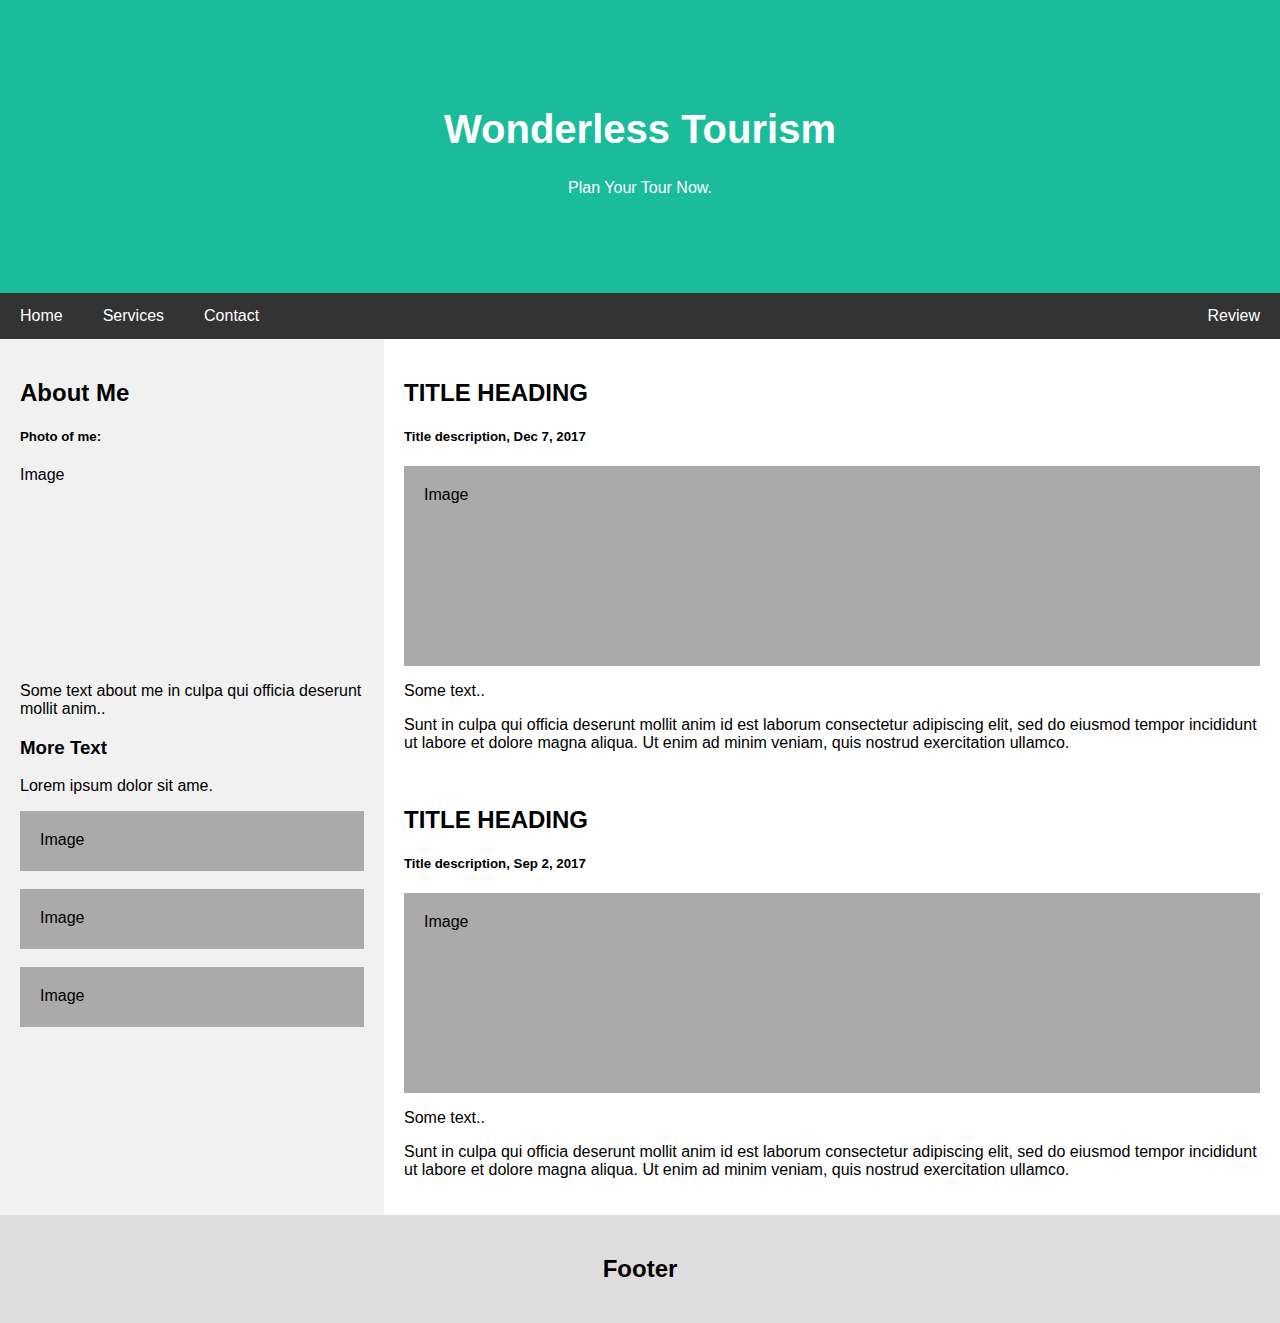
==== website/index.html @ 0c083a76 "Add files via upload" ====
<!DOCTYPE html>
<html lang="en">
<head>
<title>Page Title</title>
<meta charset="UTF-8">
<meta name="viewport" content="width=device-width, initial-scale=1">
<style>
* {
  box-sizing: border-box;
}

/* Style the body */
body {
  font-family: Arial, Helvetica, sans-serif;
  margin: 0;
}

/* Header/logo Title */
.header {
  padding: 80px;
  text-align: center;
  background: #1abc9c;
  color: white;
}

/* Increase the font size of the heading */
.header h1 {
  font-size: 40px;
}

/* Style the top navigation bar */
.navbar {
  overflow: hidden;
  background-color: #333;
}

/* Style the navigation bar links */
.navbar a {
  float: left;
  display: block;
  color: white;
  text-align: center;
  padding: 14px 20px;
  text-decoration: none;
}

/* Right-aligned link */
.navbar a.right {
  float: right;
}

/* Change color on hover */
.navbar a:hover {
  background-color: #ddd;
  color: black;
}

/* Column container */
.row {  
  display: -ms-flexbox; /* IE10 */
  display: flex;
  -ms-flex-wrap: wrap; /* IE10 */
  flex-wrap: wrap;
}

/* Create two unequal columns that sits next to each other */
/* Sidebar/left column */
.side {
  -ms-flex: 30%; /* IE10 */
  flex: 30%;
  background-color: #f1f1f1;
  padding: 20px;
}

/* Main column */
.main {   
  -ms-flex: 70%; /* IE10 */
  flex: 70%;
  background-color: white;
  padding: 20px;
}

/* Fake image, just for this example */
.fakeimg {
  background-color: #aaa;
  width: 100%;
  padding: 20px;
}

/* Footer */
.footer {
  padding: 20px;
  text-align: center;
  background: #ddd;
}

/* Responsive layout - when the screen is less than 700px wide, make the two columns stack on top of each other instead of next to each other */
@media screen and (max-width: 700px) {
  .row {   
    flex-direction: column;
  }
}

/* Responsive layout - when the screen is less than 400px wide, make the navigation links stack on top of each other instead of next to each other */
@media screen and (max-width: 400px) {
  .navbar a {
    float: none;
    width: 100%;
  }
}
</style>
</head>
<body>

<div class="header">
  <h1>Wonderless Tourism</h1>
  <p>Plan Your Tour Now.</p>
</div>

<div class="navbar">
  <a href="#">Home</a>
  <a href="#">Services</a>
  <a href="#">Contact</a>
  <a href="#" class="right">Review</a>
</div>

<div class="row">
  <div class="side">
    <h2>About Me</h2>
    <h5>Photo of me:</h5>
    <div class="1 jpg file" style="height:200px;">Image</div>
    <p>Some text about me in culpa qui officia deserunt mollit anim..</p>
    <h3>More Text</h3>
    <p>Lorem ipsum dolor sit ame.</p>
    <div class="fakeimg" style="height:60px;">Image</div><br>
    <div class="fakeimg" style="height:60px;">Image</div><br>
    <div class="fakeimg" style="height:60px;">Image</div>
  </div>
  <div class="main">
    <h2>TITLE HEADING</h2>
    <h5>Title description, Dec 7, 2017</h5>
    <div class="fakeimg" style="height:200px;">Image</div>
    <p>Some text..</p>
    <p>Sunt in culpa qui officia deserunt mollit anim id est laborum consectetur adipiscing elit, sed do eiusmod tempor incididunt ut labore et dolore magna aliqua. Ut enim ad minim veniam, quis nostrud exercitation ullamco.</p>
    <br>
    <h2>TITLE HEADING</h2>
    <h5>Title description, Sep 2, 2017</h5>
    <div class="fakeimg" style="height:200px;">Image</div>
    <p>Some text..</p>
    <p>Sunt in culpa qui officia deserunt mollit anim id est laborum consectetur adipiscing elit, sed do eiusmod tempor incididunt ut labore et dolore magna aliqua. Ut enim ad minim veniam, quis nostrud exercitation ullamco.</p>
  </div>
</div>

<div class="footer">
  <h2>Footer</h2>
</div>

</body>
</html>
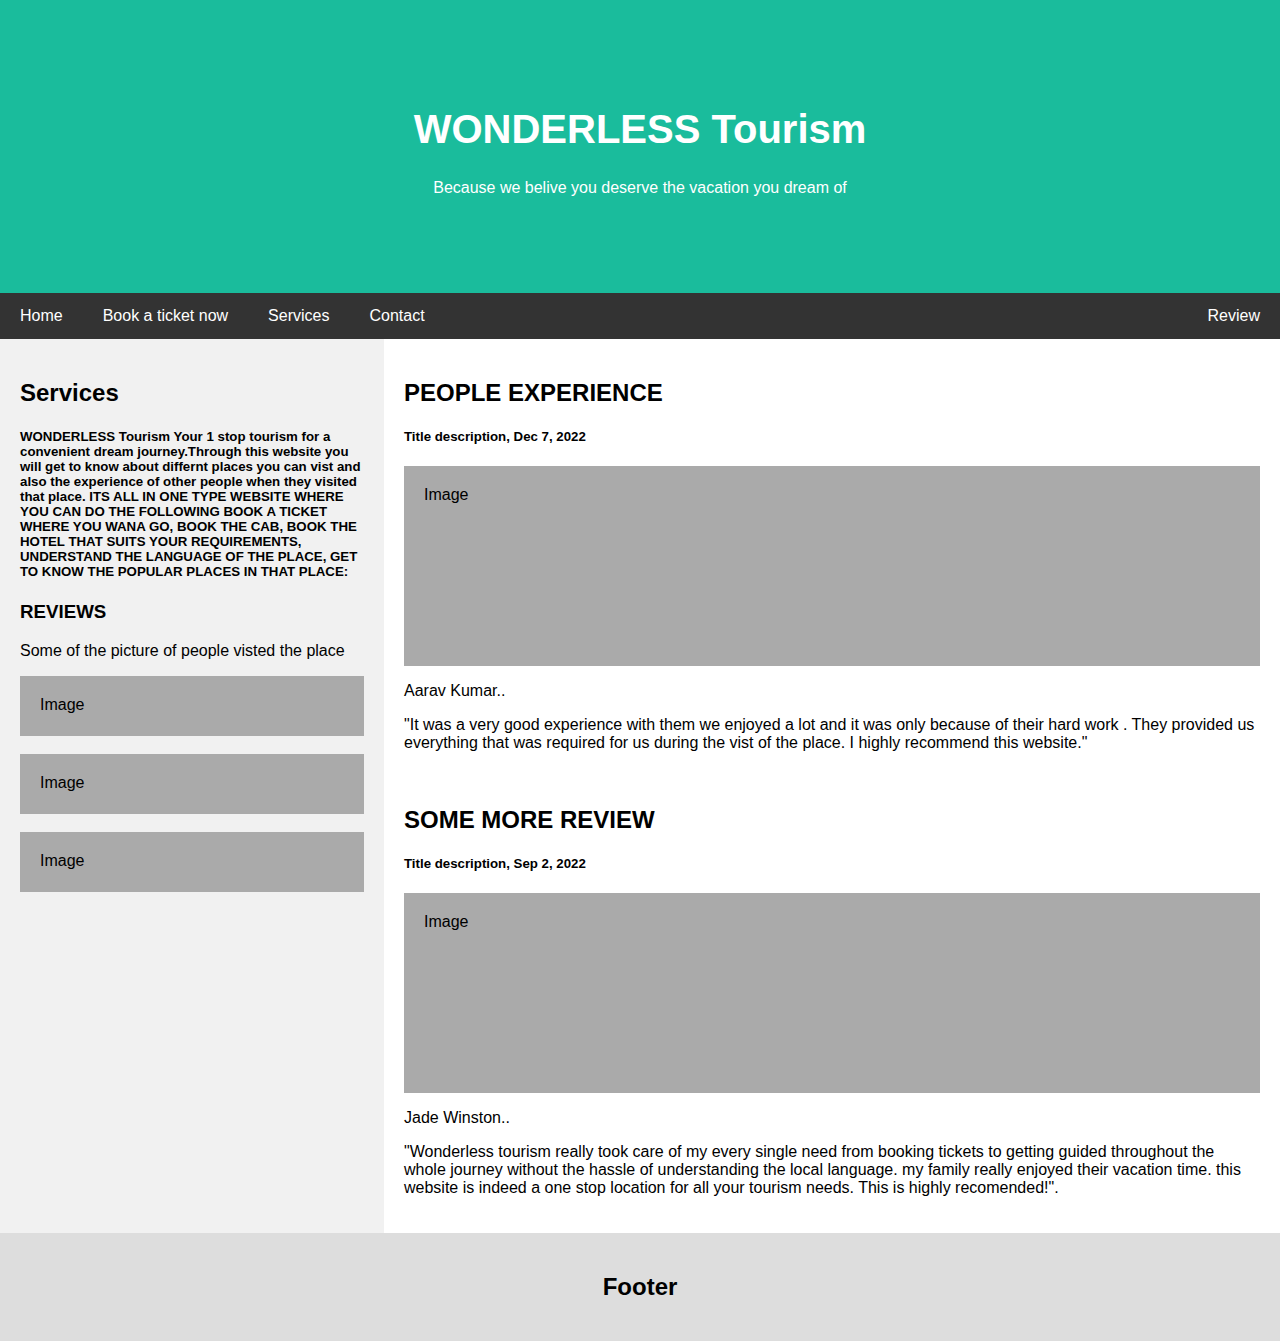
==== commit 33319ea0: "Update index.html" ====
--- a/website/index.html
+++ b/website/index.html
@@ -113,12 +113,13 @@
 <body>
 
 <div class="header">
-  <h1>Wonderless Tourism</h1>
-  <p>Plan Your Tour Now.</p>
+  <h1>WONDERLESS Tourism</h1>
+  <p>Because we belive you deserve the vacation you dream of</p>
 </div>
 
 <div class="navbar">
   <a href="#">Home</a>
+  <a href="#">Book a ticket now</a>
   <a href="#">Services</a>
   <a href="#">Contact</a>
   <a href="#" class="right">Review</a>
@@ -126,28 +127,39 @@
 
 <div class="row">
   <div class="side">
-    <h2>About Me</h2>
-    <h5>Photo of me:</h5>
-    <div class="1 jpg file" style="height:200px;">Image</div>
-    <p>Some text about me in culpa qui officia deserunt mollit anim..</p>
-    <h3>More Text</h3>
-    <p>Lorem ipsum dolor sit ame.</p>
+    <h2>Services</h2>
+    <h5>WONDERLESS Tourism Your 1 stop tourism for a convenient dream journey.Through this website you will get to know about differnt places you can vist and also the experience of other people when they visited that place. ITS ALL IN ONE TYPE WEBSITE WHERE YOU CAN DO THE FOLLOWING
+    BOOK A TICKET WHERE YOU WANA GO,
+    BOOK THE CAB, 
+    BOOK THE HOTEL THAT SUITS YOUR REQUIREMENTS, 
+    UNDERSTAND THE LANGUAGE OF THE PLACE,
+    GET TO KNOW THE POPULAR PLACES IN THAT PLACE:</h5>
+    
+
+    <h3>REVIEWS</h3>
+    <p>Some of the picture of people visted the place</p>
     <div class="fakeimg" style="height:60px;">Image</div><br>
     <div class="fakeimg" style="height:60px;">Image</div><br>
     <div class="fakeimg" style="height:60px;">Image</div>
   </div>
   <div class="main">
-    <h2>TITLE HEADING</h2>
-    <h5>Title description, Dec 7, 2017</h5>
+    <h2>PEOPLE EXPERIENCE</h2>
+    <h5>Title description, Dec 7, 2022</h5>
     <div class="fakeimg" style="height:200px;">Image</div>
-    <p>Some text..</p>
-    <p>Sunt in culpa qui officia deserunt mollit anim id est laborum consectetur adipiscing elit, sed do eiusmod tempor incididunt ut labore et dolore magna aliqua. Ut enim ad minim veniam, quis nostrud exercitation ullamco.</p>
+    <p>Aarav Kumar..</p>
+    <p>
+"It was a very good experience with them we enjoyed a lot and it was only because of their hard work . They provided us everything that was required for us during the vist of the place. I highly recommend this website."
+</p>
     <br>
-    <h2>TITLE HEADING</h2>
-    <h5>Title description, Sep 2, 2017</h5>
+    <h2>SOME MORE REVIEW</h2>
+    <h5>Title description, Sep 2, 2022</h5>
     <div class="fakeimg" style="height:200px;">Image</div>
-    <p>Some text..</p>
-    <p>Sunt in culpa qui officia deserunt mollit anim id est laborum consectetur adipiscing elit, sed do eiusmod tempor incididunt ut labore et dolore magna aliqua. Ut enim ad minim veniam, quis nostrud exercitation ullamco.</p>
+    <p>Jade Winston..</p>
+    <p>"Wonderless tourism really took care of my every single need from booking
+    tickets to getting guided throughout the whole journey without 
+    the hassle of understanding the local language. my family really
+    enjoyed their vacation time. this website is indeed a one stop 
+    location for all your tourism needs. This is highly recomended!".</p>
   </div>
 </div>
 
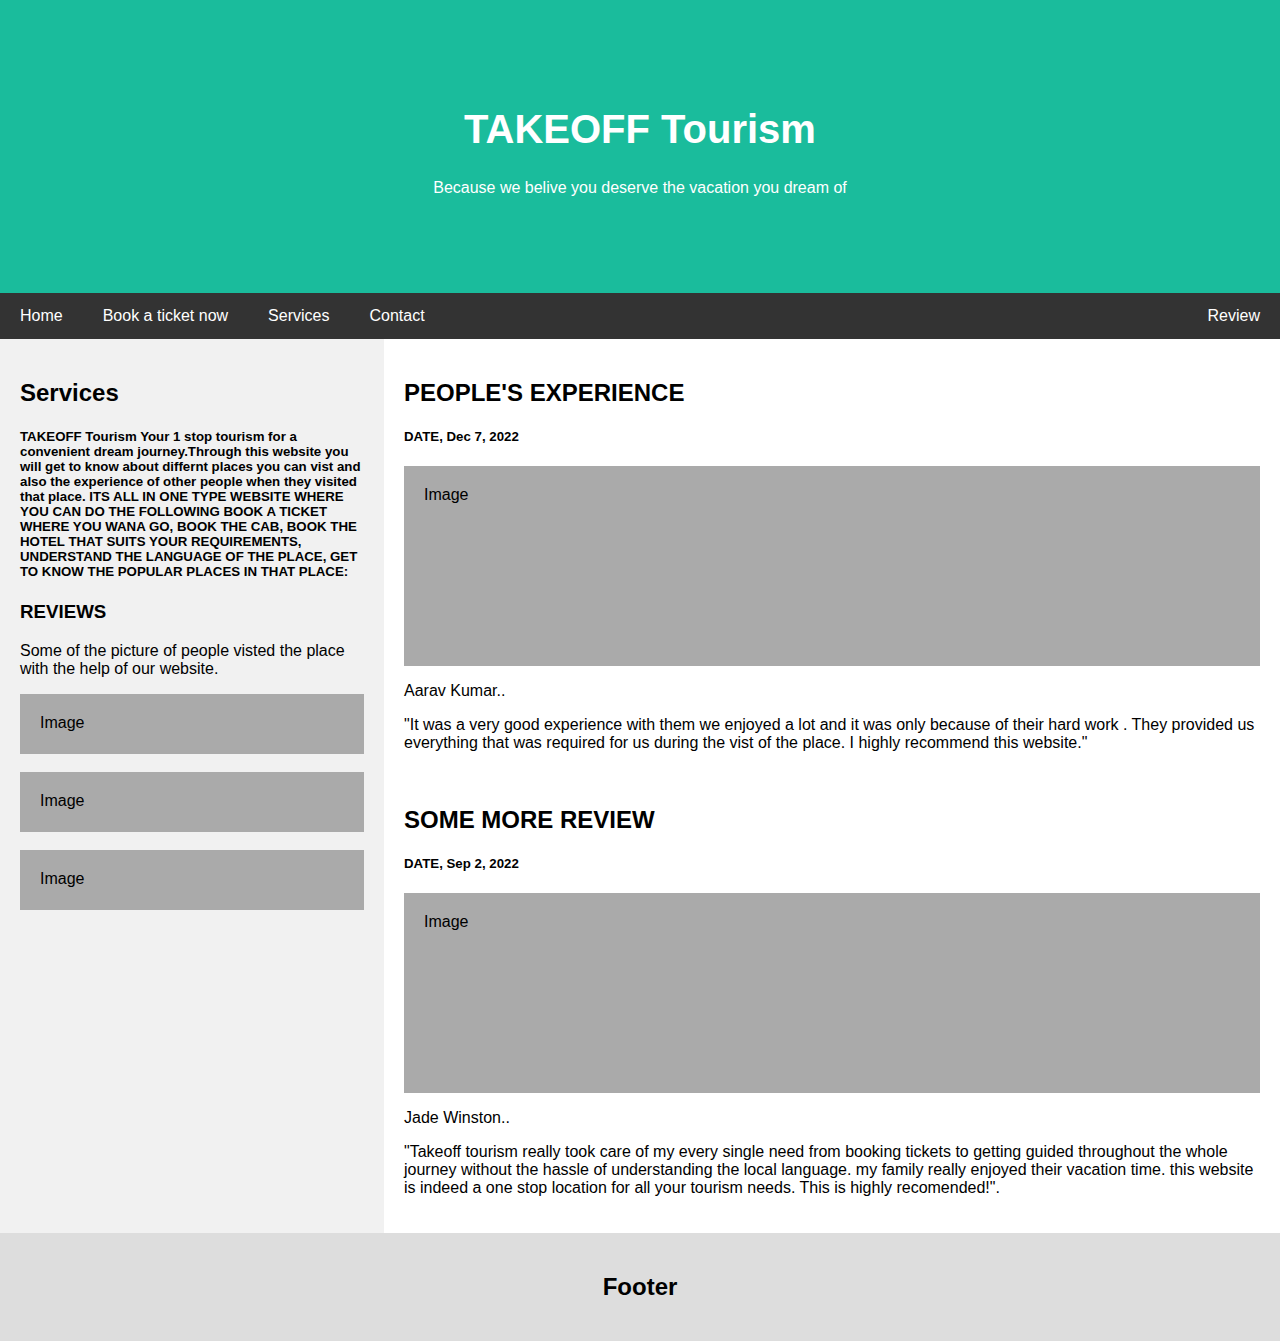
==== commit 2321093d: "Update index.html" ====
--- a/website/index.html
+++ b/website/index.html
@@ -113,7 +113,7 @@
 <body>
 
 <div class="header">
-  <h1>WONDERLESS Tourism</h1>
+  <h1>TAKEOFF Tourism</h1>
   <p>Because we belive you deserve the vacation you dream of</p>
 </div>
 
@@ -128,7 +128,7 @@
 <div class="row">
   <div class="side">
     <h2>Services</h2>
-    <h5>WONDERLESS Tourism Your 1 stop tourism for a convenient dream journey.Through this website you will get to know about differnt places you can vist and also the experience of other people when they visited that place. ITS ALL IN ONE TYPE WEBSITE WHERE YOU CAN DO THE FOLLOWING
+    <h5>TAKEOFF Tourism Your 1 stop tourism for a convenient dream journey.Through this website you will get to know about differnt places you can vist and also the experience of other people when they visited that place. ITS ALL IN ONE TYPE WEBSITE WHERE YOU CAN DO THE FOLLOWING
     BOOK A TICKET WHERE YOU WANA GO,
     BOOK THE CAB, 
     BOOK THE HOTEL THAT SUITS YOUR REQUIREMENTS, 
@@ -137,14 +137,14 @@
     
 
     <h3>REVIEWS</h3>
-    <p>Some of the picture of people visted the place</p>
+    <p>Some of the picture of people visted the place with the help of our website.</p>
     <div class="fakeimg" style="height:60px;">Image</div><br>
     <div class="fakeimg" style="height:60px;">Image</div><br>
     <div class="fakeimg" style="height:60px;">Image</div>
   </div>
   <div class="main">
-    <h2>PEOPLE EXPERIENCE</h2>
-    <h5>Title description, Dec 7, 2022</h5>
+    <h2>PEOPLE'S EXPERIENCE</h2>
+    <h5>DATE, Dec 7, 2022</h5>
     <div class="fakeimg" style="height:200px;">Image</div>
     <p>Aarav Kumar..</p>
     <p>
@@ -152,10 +152,10 @@
 </p>
     <br>
     <h2>SOME MORE REVIEW</h2>
-    <h5>Title description, Sep 2, 2022</h5>
+    <h5>DATE, Sep 2, 2022</h5>
     <div class="fakeimg" style="height:200px;">Image</div>
     <p>Jade Winston..</p>
-    <p>"Wonderless tourism really took care of my every single need from booking
+    <p>"Takeoff tourism really took care of my every single need from booking
     tickets to getting guided throughout the whole journey without 
     the hassle of understanding the local language. my family really
     enjoyed their vacation time. this website is indeed a one stop 
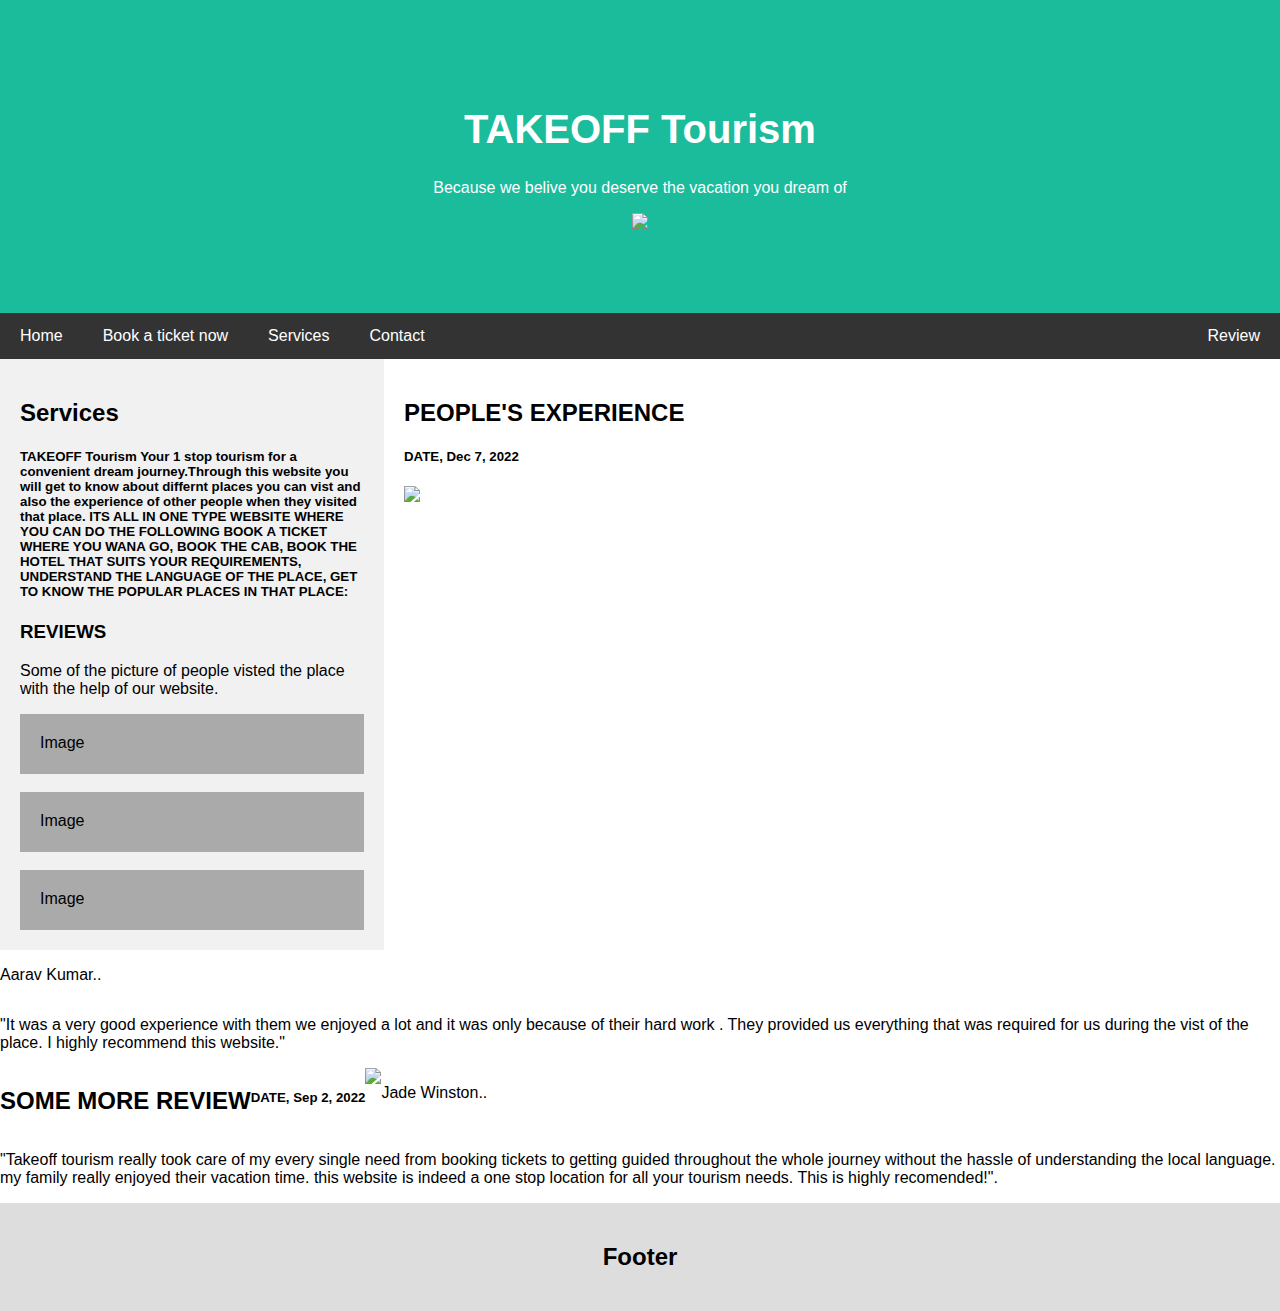
==== commit cb296190: "Update index.html" ====
--- a/website/index.html
+++ b/website/index.html
@@ -115,6 +115,8 @@
 <div class="header">
   <h1>TAKEOFF Tourism</h1>
   <p>Because we belive you deserve the vacation you dream of</p>
+  
+  <img src="1 .jpg">
 </div>
 
 <div class="navbar">
@@ -145,7 +147,7 @@
   <div class="main">
     <h2>PEOPLE'S EXPERIENCE</h2>
     <h5>DATE, Dec 7, 2022</h5>
-    <div class="fakeimg" style="height:200px;">Image</div>
+    <img src="2.jpg"></div>
     <p>Aarav Kumar..</p>
     <p>
 "It was a very good experience with them we enjoyed a lot and it was only because of their hard work . They provided us everything that was required for us during the vist of the place. I highly recommend this website."
@@ -153,7 +155,7 @@
     <br>
     <h2>SOME MORE REVIEW</h2>
     <h5>DATE, Sep 2, 2022</h5>
-    <div class="fakeimg" style="height:200px;">Image</div>
+    <img src="3.jpeg"</div>
     <p>Jade Winston..</p>
     <p>"Takeoff tourism really took care of my every single need from booking
     tickets to getting guided throughout the whole journey without 
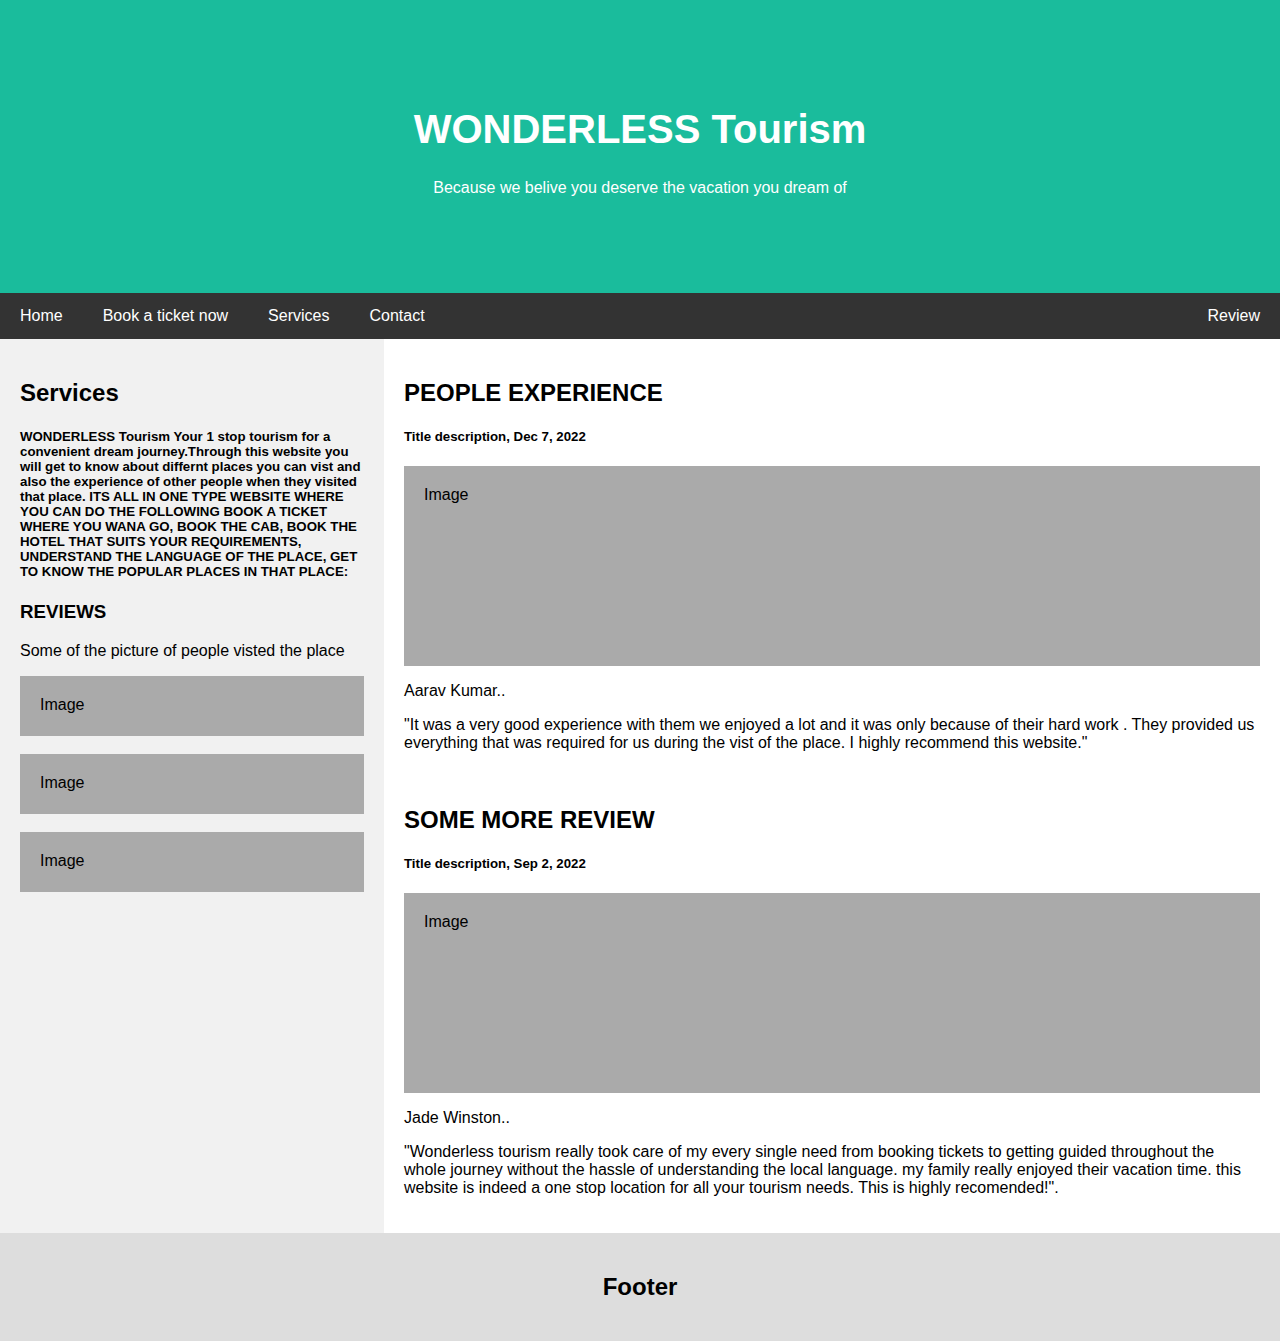
==== commit f4f7f8d1: "Add files via upload" ====
--- a/website/index.html
+++ b/website/index.html
@@ -113,10 +113,8 @@
 <body>
 
 <div class="header">
-  <h1>TAKEOFF Tourism</h1>
+  <h1>WONDERLESS Tourism</h1>
   <p>Because we belive you deserve the vacation you dream of</p>
-  
-  <img src="1 .jpg">
 </div>
 
 <div class="navbar">
@@ -130,7 +128,7 @@
 <div class="row">
   <div class="side">
     <h2>Services</h2>
-    <h5>TAKEOFF Tourism Your 1 stop tourism for a convenient dream journey.Through this website you will get to know about differnt places you can vist and also the experience of other people when they visited that place. ITS ALL IN ONE TYPE WEBSITE WHERE YOU CAN DO THE FOLLOWING
+    <h5>WONDERLESS Tourism Your 1 stop tourism for a convenient dream journey.Through this website you will get to know about differnt places you can vist and also the experience of other people when they visited that place. ITS ALL IN ONE TYPE WEBSITE WHERE YOU CAN DO THE FOLLOWING
     BOOK A TICKET WHERE YOU WANA GO,
     BOOK THE CAB, 
     BOOK THE HOTEL THAT SUITS YOUR REQUIREMENTS, 
@@ -139,25 +137,25 @@
     
 
     <h3>REVIEWS</h3>
-    <p>Some of the picture of people visted the place with the help of our website.</p>
+    <p>Some of the picture of people visted the place</p>
     <div class="fakeimg" style="height:60px;">Image</div><br>
     <div class="fakeimg" style="height:60px;">Image</div><br>
     <div class="fakeimg" style="height:60px;">Image</div>
   </div>
   <div class="main">
-    <h2>PEOPLE'S EXPERIENCE</h2>
-    <h5>DATE, Dec 7, 2022</h5>
-    <img src="2.jpg"></div>
+    <h2>PEOPLE EXPERIENCE</h2>
+    <h5>Title description, Dec 7, 2022</h5>
+    <div class="fakeimg" style="height:200px;">Image</div>
     <p>Aarav Kumar..</p>
     <p>
 "It was a very good experience with them we enjoyed a lot and it was only because of their hard work . They provided us everything that was required for us during the vist of the place. I highly recommend this website."
 </p>
     <br>
     <h2>SOME MORE REVIEW</h2>
-    <h5>DATE, Sep 2, 2022</h5>
-    <img src="3.jpeg"</div>
+    <h5>Title description, Sep 2, 2022</h5>
+    <div class="fakeimg" style="height:200px;">Image</div>
     <p>Jade Winston..</p>
-    <p>"Takeoff tourism really took care of my every single need from booking
+    <p>"Wonderless tourism really took care of my every single need from booking
     tickets to getting guided throughout the whole journey without 
     the hassle of understanding the local language. my family really
     enjoyed their vacation time. this website is indeed a one stop 
